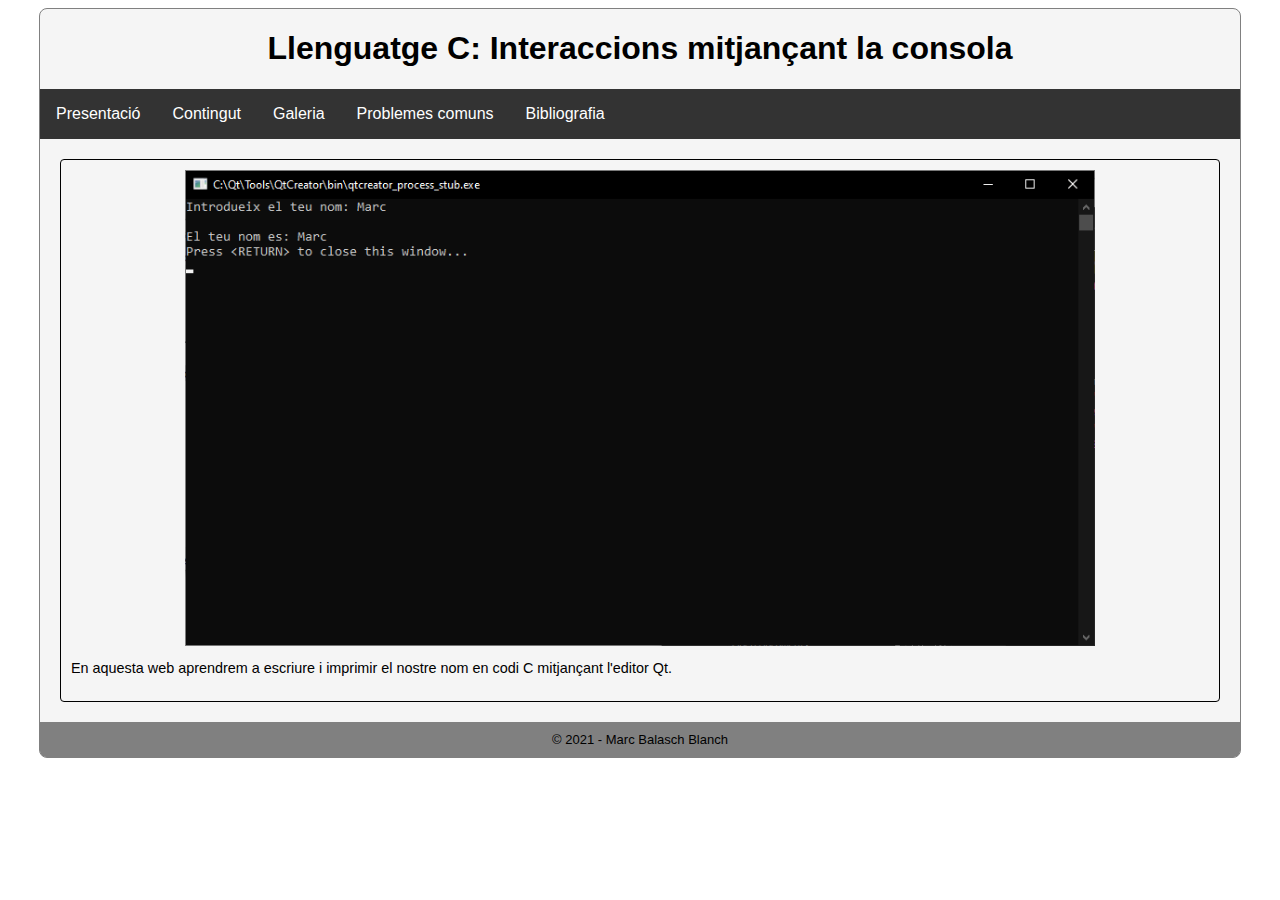
==== index.html @ 2b1b2dbf "Add files via upload" ====
<!DOCTYPE html>
<html lang="en">

<head>
    <meta charset="UTF-8">
    <meta http-equiv="X-UA-Compatible" content="IE=edge">
    <meta name="viewport" content="width=device-width, initial-scale=1.0">
    <link rel="stylesheet" href="style.css">
    <title>Marc Balasch : Presentació</title>
</head>

<body>
    <section class="container">
        <header>
            <h1>Llenguatge C: Interaccions mitjançant la consola</h1>
        </header>
        <section>
            <nav class="menu">
                <ul>
                    <li><a href="index.html">Presentació</a></li>
                    <li><a href="contingut.html">Contingut</a></li>
                    <li><a href="galeria.html">Galeria</a></li>
                    <li><a href="p_comuns.html">Problemes comuns</a></li>
                    <li><a href="bibliografia.html">Bibliografia</a></li>
                </ul>
            </nav>
            <main>
                <img src="images/4.PNG" alt="Imatge del resultat" width="80%" class="center">
                <p>En aquesta web aprendrem a escriure i imprimir el nostre nom en codi C mitjançant l'editor Qt.</p>
            </main>
            
        </section>
        <footer>
            &copy; 2021 - Marc Balasch Blanch
        </footer>
    </section>
<script src="functions.js"></script>
</body>

</html>
---- style.css ----
body{
    background-color: white;
    font-family: Verdana, Geneva, Tahoma, sans-serif;
}
/*Container*/
section.container{
    width: 80%;
    max-width: 1600px;
    min-width: 1200px;
    background-color: whitesmoke;
    margin: 0px auto;
    border: solid gray 1px;
    border-radius: 8px;
}
/*Menu*/
.menu ul {
    list-style-type: none;
    margin: 0;
    padding: 0;
    overflow: hidden;
    background-color: #333333;
  }
  .menu ul li{
      float: left;
  }
.menu ul li a{
    text-align: center;
    text-decoration: none;
    display: block;
    padding: 16px;
    color: white;
    transition: all ease 0.5s;
}
nav ul li a:hover{
    color: tomato;
    background-color: #5a5a5a;

}
/*Title*/
h1{
    text-align: center;
}
/*Main*/
main{
    margin: 20px;
    border: solid black 1px;
    border-radius: 4px;
    padding: 10px;
}
.center{
    display: block;
    margin: 0px auto;
}
/*Articles*/
article{
    display: flex;
    flex-flow: row nowrap;
    padding: 20px;
}
p{
    font-size: 0.9em;
}
article .image{
    position: relative;
    transition: all ease 1s;
}
article .image:hover{
    transform: scale(1.5);
    z-index: 1;
}
article div{
    width: 50%;
}
article .content{
    margin: 1%;
}
article .content h2{
    border-bottom: solid black 1px;
}
article .content p{
    margin: 5px;
}
.even .content{
    order: 2;
    text-align: end;
}
.even .image{
    order: 1;
    transform-origin: top left;
}
.odd .content{
    order: 1;
}
.odd .image{
    order: 2;
    transform-origin: top right;
}
/*Preguntes*/
ul.even{
list-style-type: circle;
font-size: 0.9em;
}
ul.odd{
    list-style-type:disc;
    font-size: large;
    font-weight: bold;
    margin-top: 30px;
}
/*footer*/
footer{
    padding: 10px;
    font-size: small;
    text-align: center;
    background-color: grey;
    border-bottom-left-radius: 6px;
    border-bottom-right-radius: 6px;
}
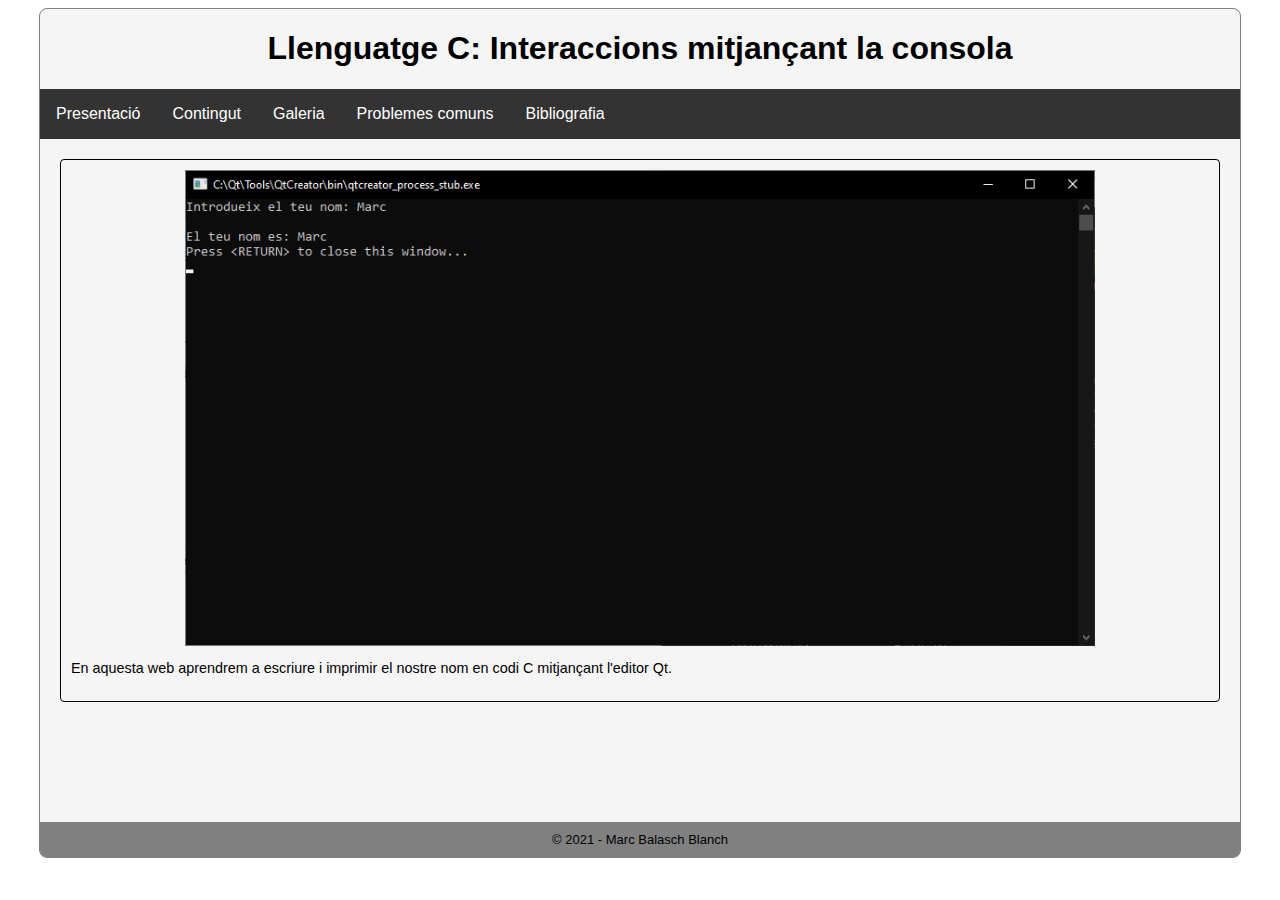
==== commit 14ae768e: "Add files via upload" ====
--- a/index.html
+++ b/index.html
@@ -34,7 +34,7 @@
             &copy; 2021 - Marc Balasch Blanch
         </footer>
     </section>
-<script src="functions.js"></script>
+<script></script>
 </body>
 
 </html>--- a/style.css
+++ b/style.css
@@ -95,6 +95,37 @@
     order: 2;
     transform-origin: top right;
 }
+/*Slideshow*/
+.slideshow-container {
+    max-width: 1000px;
+    position: relative;
+    margin: auto;
+    height: 500px;
+  }
+.prev, .next {
+    cursor: pointer;
+    position: absolute;
+    top: 50%;
+    width: auto;
+    margin-top: -22px;
+    padding: 8px;
+    color: black;
+    font-weight: bold;
+    font-size: 18px;
+    transition: 0.6s ease;
+    border-radius: 3px;
+    user-select: none;
+  }
+  .next {
+    right: 0;
+  }
+  .prev:hover, .next:hover {
+    background-color: rgba(0,0,0,0.8);
+    color: white;
+  }
+  .mySlides {
+    display: none;
+  }
 /*Preguntes*/
 ul.even{
 list-style-type: circle;
@@ -108,6 +139,7 @@
 }
 /*footer*/
 footer{
+    margin-top: 120px;
     padding: 10px;
     font-size: small;
     text-align: center;
@@ -115,3 +147,13 @@
     border-bottom-left-radius: 6px;
     border-bottom-right-radius: 6px;
 }
+@media only screen and (max-width: 600px){
+    section.container{
+        width: 100%;
+        max-width: none;
+        min-width: none;
+    }
+    .menu ul li{
+    width: 100%;
+    }
+}
